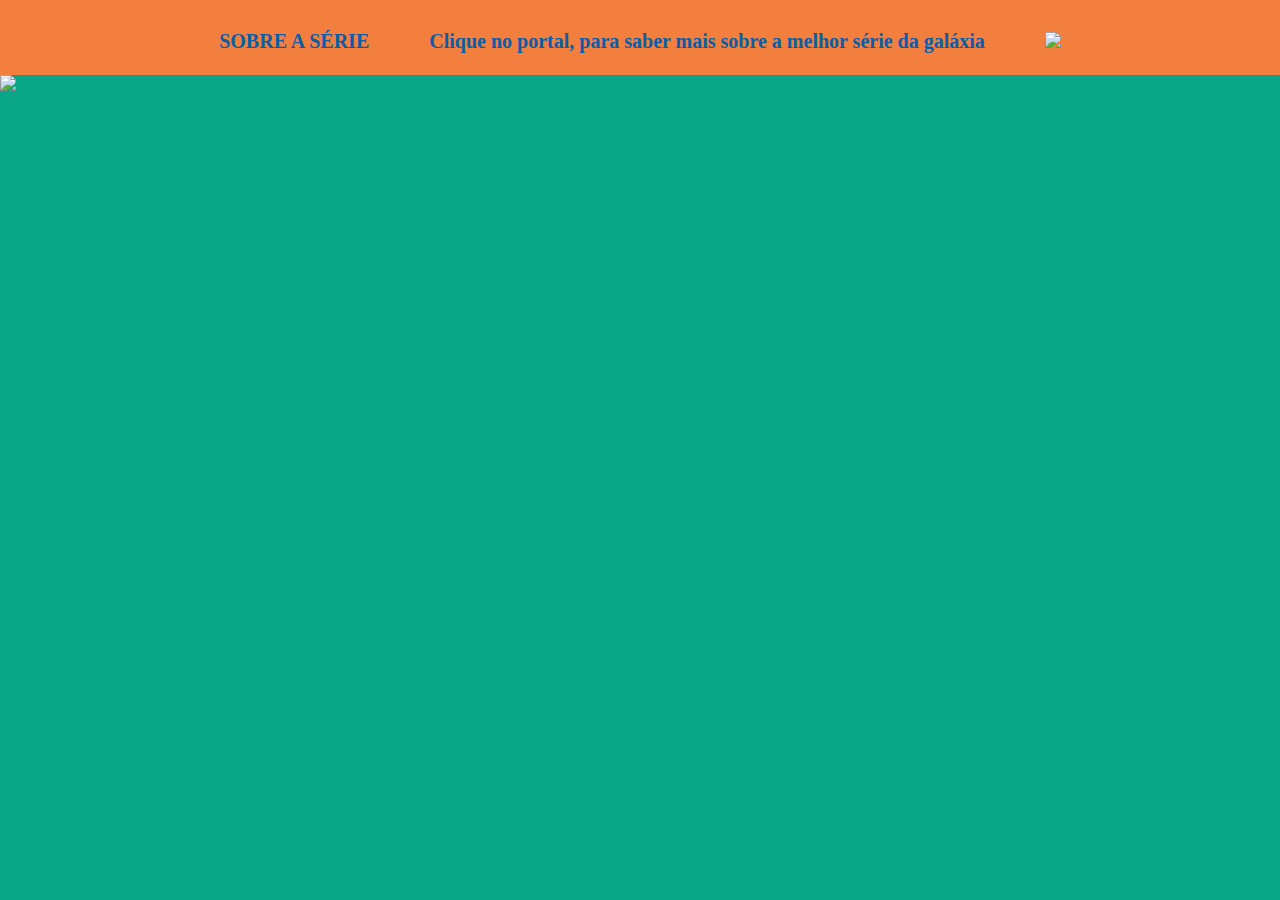
==== src/index.html @ 5085acd4 "Merge pull request #8 from bruna-devbio/feature/body-css" ====
<!DOCTYPE html>
<html>

  <head>

    <meta charset="utf-8">
    <title>Rick and Morty</title>
    <link rel="stylesheet" href="style.css" />

    
  </head>

  <body>

    <header class="topo">
      
      <nav class="links">
        <a class = "sobre-serie" href="https://pt.wikipedia.org/wiki/Rick_and_Morty" target="_blank">SOBRE A SÉRIE</a>
        <a class="text-inicial">Clique no portal, para saber mais sobre a melhor série da galáxia</a>
        <a class = "seta"><img  src= "https://www.imagensanimadas.com/data/media/111/seta-imagem-animada-0423.gif"></a>
      </nav>
      
    </header>
      
    <main>

      <a class = "paginaInicial" href= "indexcards.html" ><img class="img" src= "https://freepngimg.com/thumb/portal/88214-sanchez-morty-gourd-smith-citrullus-portal-rick.png"></a>

    </main>

  </body>

</html>
---- src/style.css ----
* {
    margin: 0;
    padding: 0;
    border: none;
    box-sizing: border-box;
}

body {
    background-color: #0AA689;
}

header {
    background-color: #F27F3D;
    width: 100%;
    height: 75px;
    text-align: center;
}
    
.links {
    text-align: center;
    display: flex;
    flex-direction: row;
    justify-content: center;
}

.links a {
    padding: 30px;
    font-size: 20px;
    text-decoration: none;
    color: #0A5DA6;
    font-weight: bold;
}

.search-characters {
    margin-top: 25px;
} 

.status{
    display: flex ;
}


#get-cards {
   grid-template-columns: 1fr 1fr 1fr 1fr;
   display: flex;
   flex-flow: row wrap;
   justify-content: space-around;
   align-content: center;
}

.info-cards {
    margin: 30px;
    background-color: #9ABF4B;
    width: 40vh;
    height: 53vh;
    border-style: solid;
    border-radius: 9px;
    border-color: #9ddb17; 
    box-shadow: 50px;
    font-weight: bold;
    box-shadow: 10px 10px 10px #81b316cb;
}


.card-front img {
    padding: 5%;
    width: 30vh;
    border-radius: 50% 50%;
    margin-left: 4vh;
}

.list {
    margin-left: 5px;
}

.list li {
    padding: 5px;
    list-style-type: none;
    font-size: 23px;
    font-family: 'Amatic SC', cursive;
    text-align: justify;
}

#name {
    color: darkblue;
    font-weight: bold;
}

footer {
    width: 100%;
    height: 50px;
    position: fixed;
    bottom: 0;
    left: 0;
    background-color: #F27F3D;
    font-family: Arial, Helvetica, sans-serif;
    padding: 10px;
    color: #11283b;
    text-align: center;
    font-weight: bolder;
}
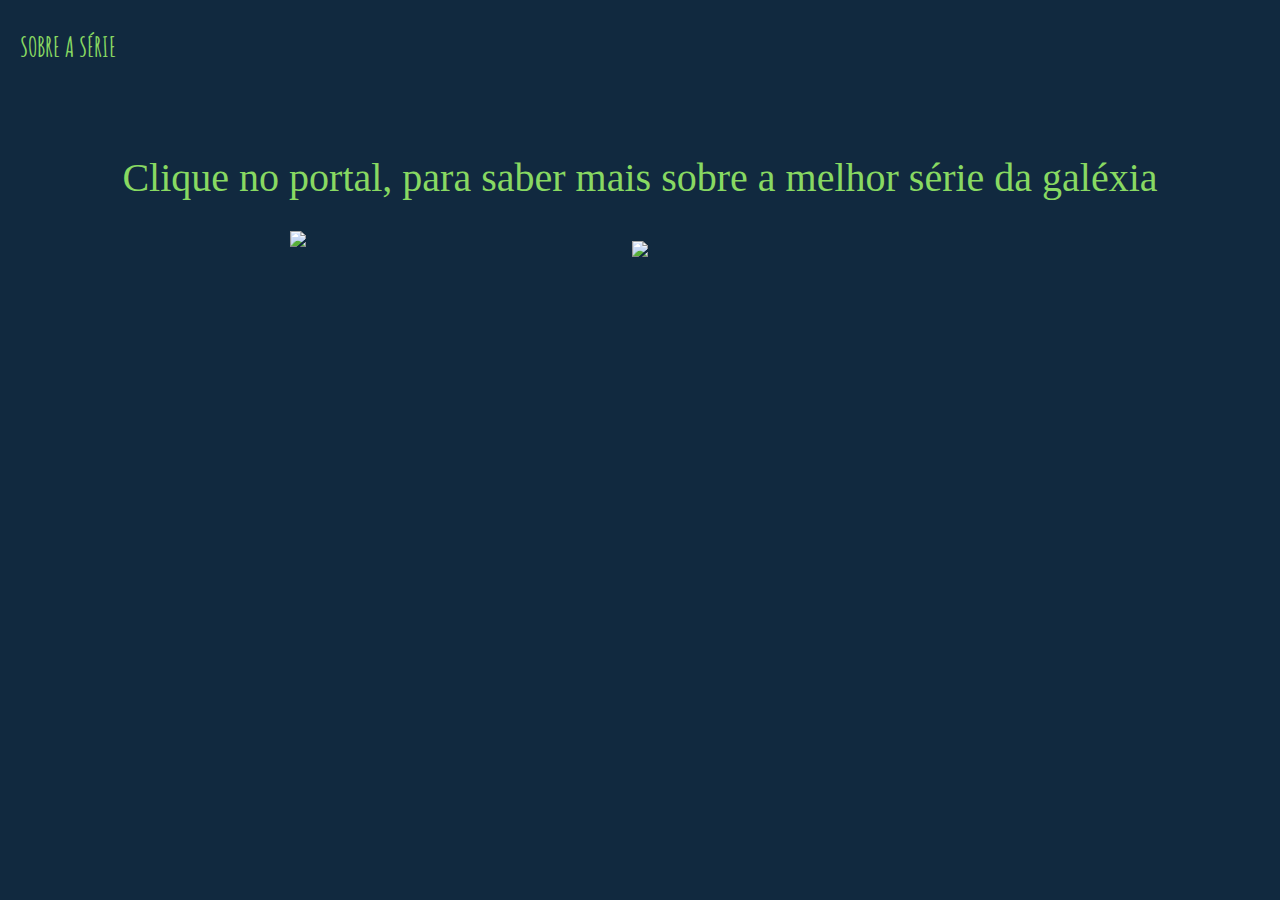
==== commit a7cd1a4c: "Merge pull request #10 from bruna-devbio/feat/calculoAgregado-testes" ====
--- a/src/index.html
+++ b/src/index.html
@@ -5,8 +5,8 @@
 
     <meta charset="utf-8">
     <title>Rick and Morty</title>
-    <link rel="stylesheet" href="style.css" />
-
+    <link rel="stylesheet" href="./style.css" />
+    <link href="https://fonts.googleapis.com/css?family=Amatic+SC&display=swap" rel="stylesheet">
     
   </head>
 
@@ -16,7 +16,7 @@
       
       <nav class="links">
         <a class = "sobre-serie" href="https://pt.wikipedia.org/wiki/Rick_and_Morty" target="_blank">SOBRE A SÉRIE</a>
-        <a class="text-inicial">Clique no portal, para saber mais sobre a melhor série da galáxia</a>
+        <a class="text-inicial">Clique no portal, para saber mais sobre a melhor série da galéxia</a>
         <a class = "seta"><img  src= "https://www.imagensanimadas.com/data/media/111/seta-imagem-animada-0423.gif"></a>
       </nav>
       
--- a/src/style.css
+++ b/src/style.css
@@ -6,96 +6,57 @@
 }
 
 body {
-    background-color: #0AA689;
+    background-color: rgb(17, 41, 63);
 }
 
-header {
-    background-color: #F27F3D;
-    width: 100%;
-    height: 75px;
-    text-align: center;
-}
-    
-.links {
-    text-align: center;
-    display: flex;
-    flex-direction: row;
-    justify-content: center;
+@font-face {
+    font-family: "RickM";
+    src: url("../get-schwifty/get_schwifty.ttf") format("truetype");
+    font-weight: normal;
+    font-style: normal;
 }
 
-.links a {
-    padding: 30px;
-    font-size: 20px;
-    text-decoration: none;
-    color: #0A5DA6;
-    font-weight: bold;
+.links {
+    display: grid;
+    position: relative;
+    top: 30px;   
+    
 }
 
-.search-characters {
-    margin-top: 25px;
-} 
+.sobre-serie{
+    font-family: 'Amatic SC', cursive;
+    font-size: 20pt;
+    text-decoration: none;
+    color: #88D962;
+    margin-left: 20px;
+    font-weight: bolder;
+    margin-bottom: 10vh;
+}
 
-.status{
-    display: flex ;
+.text-inicial{
+    text-align: center;
+    font-family: "RickM", Times, serif; ;
+    font-size: 30pt;
+    color: #88D962;
+}
+
+.seta{
+    padding-top: 40px;
+    margin: auto;
 }
 
 
-#get-cards {
-   grid-template-columns: 1fr 1fr 1fr 1fr;
-   display: flex;
-   flex-flow: row wrap;
-   justify-content: space-around;
-   align-content: center;
+.paginaInicial{
+    margin-left: auto;
+    margin-right: auto;
 }
 
-.info-cards {
-    margin: 30px;
-    background-color: #9ABF4B;
-    width: 40vh;
-    height: 53vh;
-    border-style: solid;
-    border-radius: 9px;
-    border-color: #9ddb17; 
-    box-shadow: 50px;
-    font-weight: bold;
-    box-shadow: 10px 10px 10px #81b316cb;
+.img{
+    display: block;
+    margin-left: auto;
+    margin-right: auto;
+    max-width: 700px;
+    max-height: 700px;
+    width: auto;
+    height: auto;
 }
-
-
-.card-front img {
-    padding: 5%;
-    width: 30vh;
-    border-radius: 50% 50%;
-    margin-left: 4vh;
-}
-
-.list {
-    margin-left: 5px;
-}
-
-.list li {
-    padding: 5px;
-    list-style-type: none;
-    font-size: 23px;
-    font-family: 'Amatic SC', cursive;
-    text-align: justify;
-}
-
-#name {
-    color: darkblue;
-    font-weight: bold;
-}
-
-footer {
-    width: 100%;
-    height: 50px;
-    position: fixed;
-    bottom: 0;
-    left: 0;
-    background-color: #F27F3D;
-    font-family: Arial, Helvetica, sans-serif;
-    padding: 10px;
-    color: #11283b;
-    text-align: center;
-    font-weight: bolder;
-}    
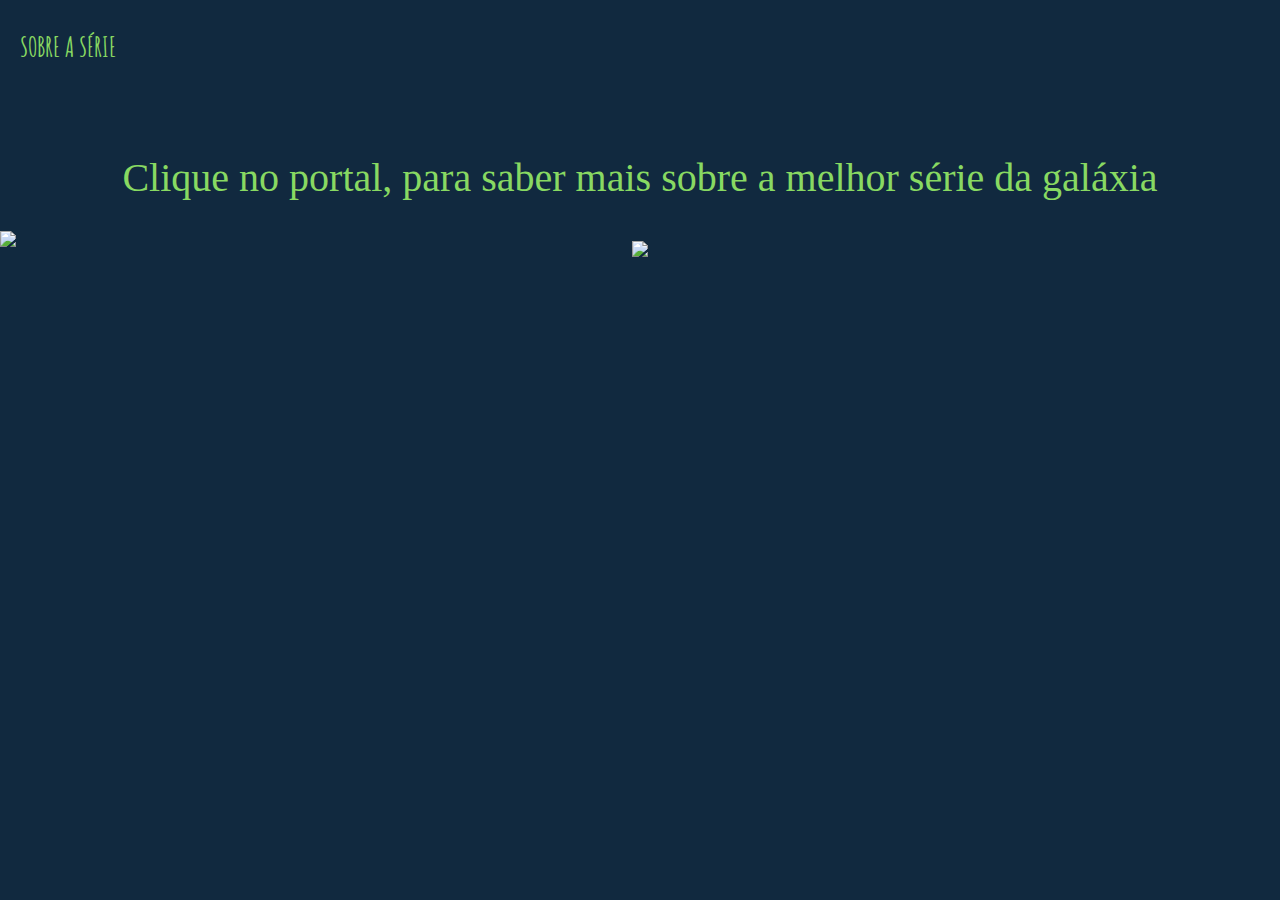
==== commit 38371528: "Merge pull request #15 from bruna-devbio/feature/responsividade" ====
--- a/src/index.html
+++ b/src/index.html
@@ -5,18 +5,19 @@
 
     <meta charset="utf-8">
     <title>Rick and Morty</title>
+    <meta name="viewport" content="width=device-width, initial-scale=1">
     <link rel="stylesheet" href="./style.css" />
     <link href="https://fonts.googleapis.com/css?family=Amatic+SC&display=swap" rel="stylesheet">
     
   </head>
 
-  <body>
+  <body class="body-index">
 
     <header class="topo">
       
       <nav class="links">
         <a class = "sobre-serie" href="https://pt.wikipedia.org/wiki/Rick_and_Morty" target="_blank">SOBRE A SÉRIE</a>
-        <a class="text-inicial">Clique no portal, para saber mais sobre a melhor série da galéxia</a>
+        <a class="text-inicial">Clique no portal, para saber mais sobre a melhor série da galáxia</a>
         <a class = "seta"><img  src= "https://www.imagensanimadas.com/data/media/111/seta-imagem-animada-0423.gif"></a>
       </nav>
       
--- a/src/style.css
+++ b/src/style.css
@@ -7,6 +7,34 @@
 
 body {
     background-color: rgb(17, 41, 63);
+}
+
+@media (min-width: 992px)  {
+    .text-inicial {
+        font-size: 30pt;
+    }
+} 
+
+@media (min-width: 768px) and (max-width: 992px) {
+    .text-inicial{
+        font-size: 2.0rem;
+    }
+
+    .img {
+        max-width: 120vh;
+        max-height: 120vh;
+    }
+}
+
+@media (min-width: 568px) and (max-width: 768px) {
+    .text-inicial {
+       font-size: 1.8rem;
+    }
+
+    .img {
+        max-width: 90vh;
+        max-height: 90vh;
+    }
 }
 
 @font-face {
@@ -23,7 +51,7 @@
     
 }
 
-.sobre-serie{
+.sobre-serie {
     font-family: 'Amatic SC', cursive;
     font-size: 20pt;
     text-decoration: none;
@@ -33,10 +61,9 @@
     margin-bottom: 10vh;
 }
 
-.text-inicial{
+.text-inicial {
     text-align: center;
     font-family: "RickM", Times, serif; ;
-    font-size: 30pt;
     color: #88D962;
 }
 
@@ -55,8 +82,6 @@
     display: block;
     margin-left: auto;
     margin-right: auto;
-    max-width: 700px;
-    max-height: 700px;
     width: auto;
     height: auto;
 }
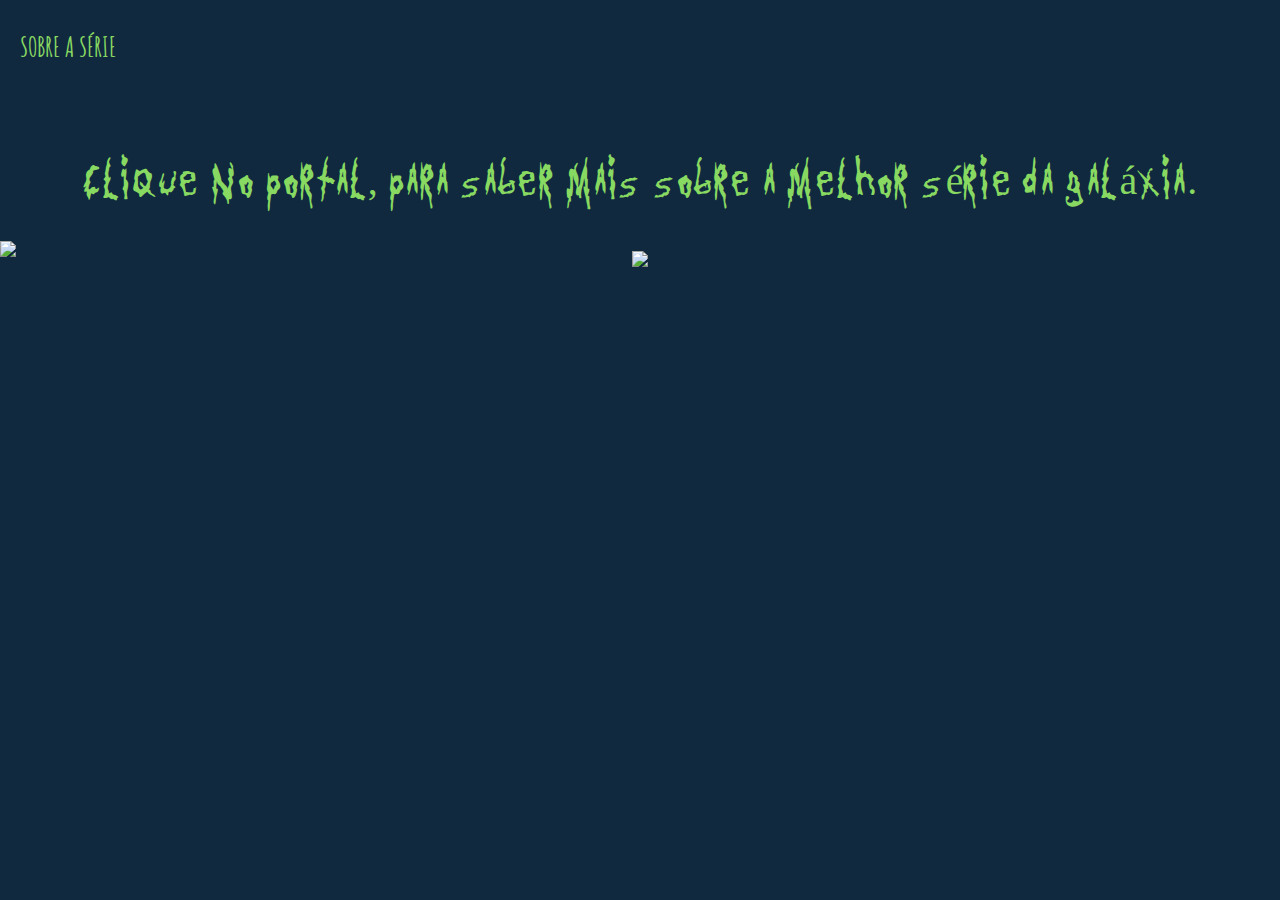
==== commit d9690d37: "Merge pull request #19 from bruna-devbio/feature/fontePageInicial" ====
--- a/src/index.html
+++ b/src/index.html
@@ -17,7 +17,7 @@
       
       <nav class="links">
         <a class = "sobre-serie" href="https://pt.wikipedia.org/wiki/Rick_and_Morty" target="_blank">SOBRE A SÉRIE</a>
-        <a class="text-inicial">Clique no portal, para saber mais sobre a melhor série da galáxia</a>
+        <a class="text-inicial">Clique no portal, para saber mais sobre a melhor série da galáxia.</a>
         <a class = "seta"><img  src= "https://www.imagensanimadas.com/data/media/111/seta-imagem-animada-0423.gif"></a>
       </nav>
       
--- a/src/style.css
+++ b/src/style.css
@@ -37,12 +37,23 @@
     }
 }
 
+@media (min-width: 320px) and (max-width: 576px) {
+    .text-inicial {
+        font-size: 1.4rem;
+     }
+ 
+     .img {
+        max-width: 50vh;
+        max-height: 50vh;
+     }
+}
+
 @font-face {
     font-family: "RickM";
     src: url("../get-schwifty/get_schwifty.ttf") format("truetype");
     font-weight: normal;
     font-style: normal;
-}
+} 
 
 .links {
     display: grid;
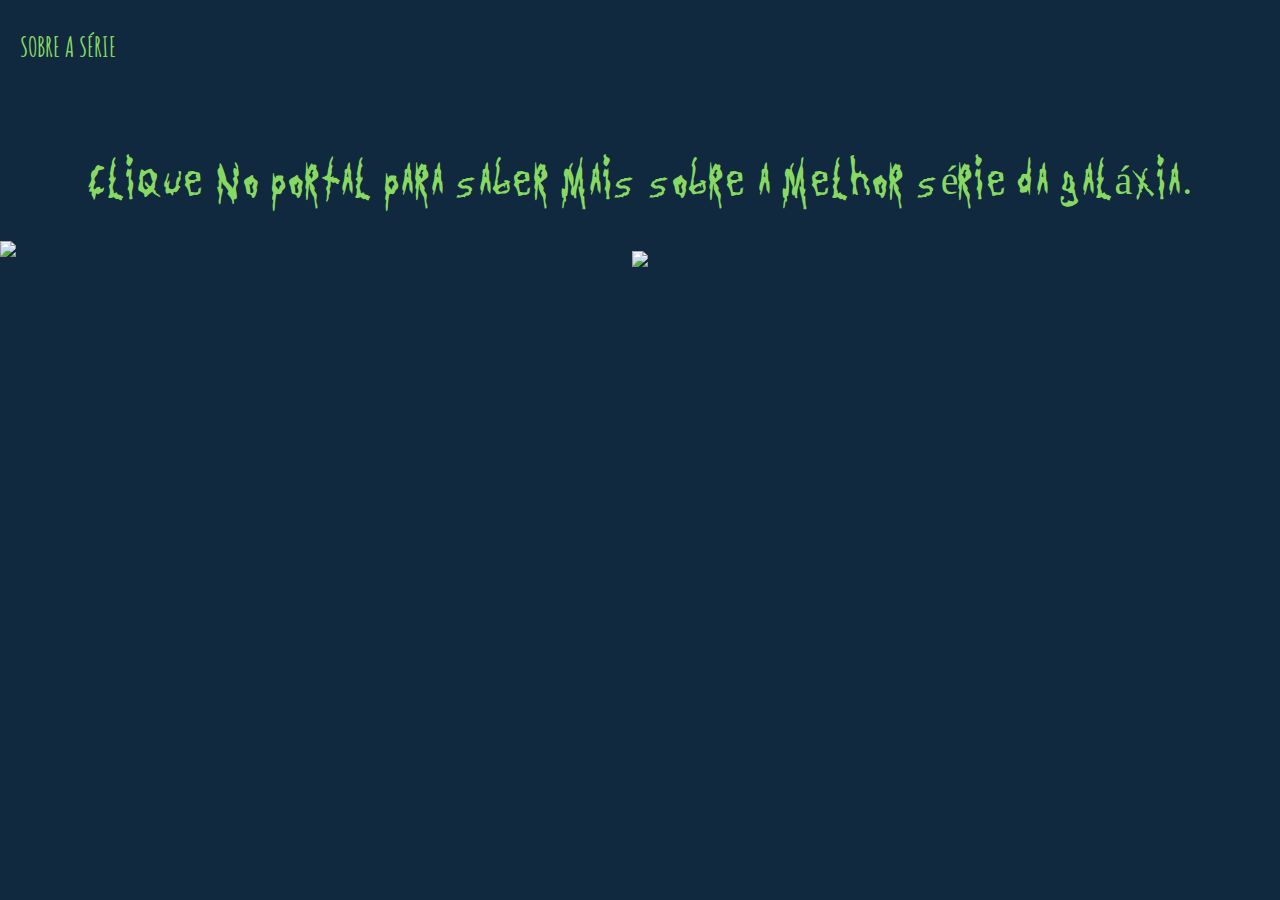
==== commit 5a6bb57d: "Merge pull request #25 from bruna-devbio/feature/css-calculo" ====
--- a/src/index.html
+++ b/src/index.html
@@ -17,7 +17,7 @@
       
       <nav class="links">
         <a class = "sobre-serie" href="https://pt.wikipedia.org/wiki/Rick_and_Morty" target="_blank">SOBRE A SÉRIE</a>
-        <a class="text-inicial">Clique no portal, para saber mais sobre a melhor série da galáxia.</a>
+        <a class="text-inicial">Clique no portal para saber mais sobre a melhor série da galáxia.</a>
         <a class = "seta"><img  src= "https://www.imagensanimadas.com/data/media/111/seta-imagem-animada-0423.gif"></a>
       </nav>
       
--- a/src/style.css
+++ b/src/style.css
@@ -50,7 +50,7 @@
 
 @font-face {
     font-family: "RickM";
-    src: url("../get-schwifty/get_schwifty.ttf") format("truetype");
+    src: url("./get-schwifty/get_schwifty.ttf") format("truetype");
     font-weight: normal;
     font-style: normal;
 } 
